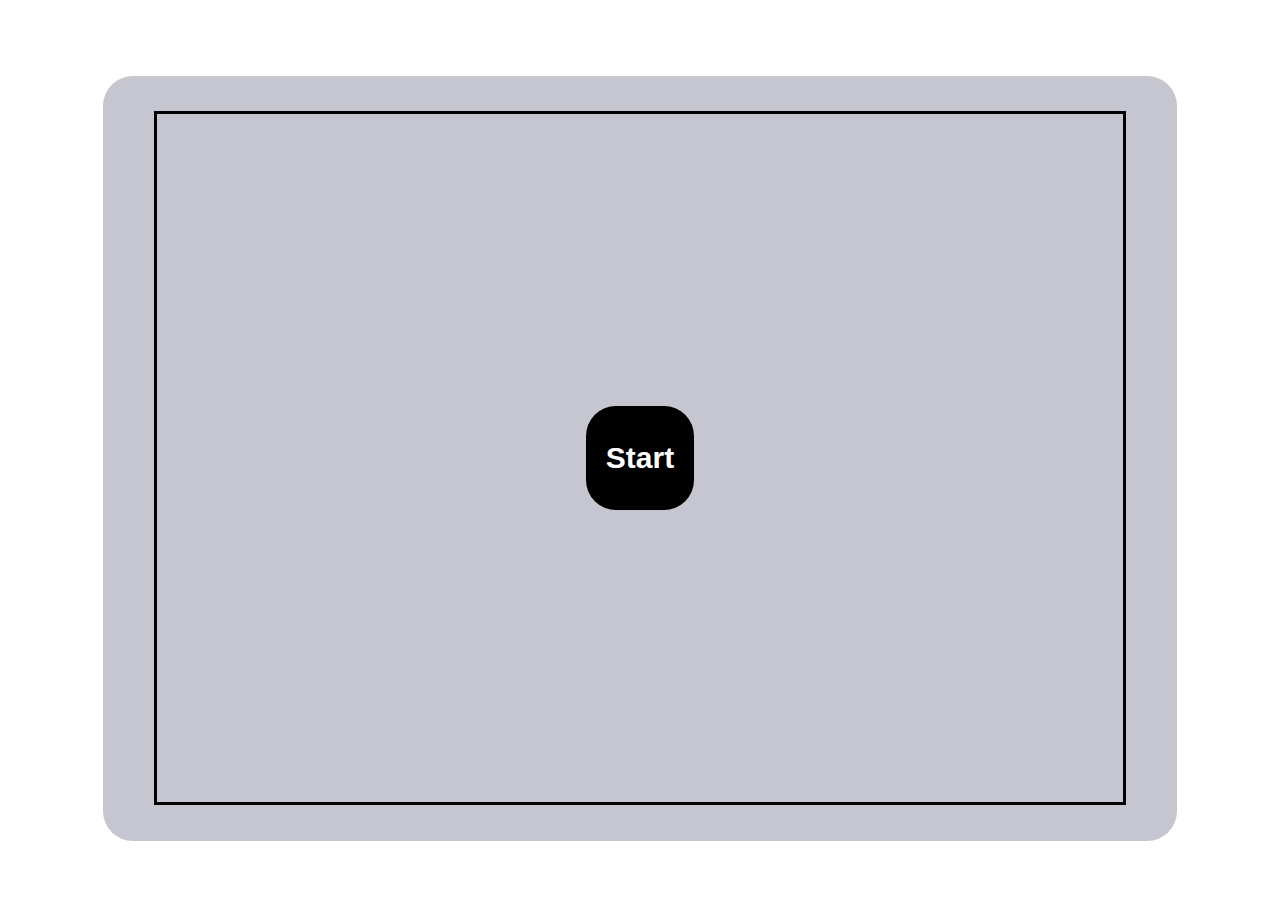
==== index.html @ fc3ebb3b "add a lot of stuff" ====
<!DOCTYPE html>
<html lang="pt-br">

<head>
    <meta charset="UTF-8">
    <meta name="viewport" content="width=device-width, initial-scale=1.0">
    <title>Memória</title>

    <link rel="stylesheet" href="./css/reset.css">
    <link rel="stylesheet" href="./css/style.css">

</head>

<body>

    <main>

        <button class="button" id="start">
            <h2>Start</h2>
        </button>

        <button class="button invisible" id="restart">
            <h2>Restart</h2>
        </button>

        <section>

            <div class="container__game">

                
   
            </div>

        </section>

    </main>

    <script src="./js/startButton.js"></script>
    <script src="js/square.js"></script>
    <script src="./js/movement.js"></script>
    <script src="./js/clickOrder.js"></script>
    <script src="./js/restartButton.js"></script>

</body>

</html>
---- css/style.css ----
:root {

    --white: #ffffff;
    --black: #000000;
    --arctic: #82eefd;
    --sapphire: #52B2bf;
    --cerulean: #0492c2;
    --ocean: #016064;
    --cloud: #c5c6d0;
}


main {
    width: 100%;
    height: 100vh;
    display: flex;
    justify-content: center;
    align-items: center;
    flex-direction: column;
}

.button {
    margin: 20px;
    cursor: pointer;
    padding: 10px 20px;
    border: none;
    background-color: var(--black);
    color: var(--white);
    font-size: 20px;
    border-radius: 30px;
    position: absolute;
}

section {
    width: 85%;
    height: 85%;
    background: var(--cloud);
    border-radius: 30px;
    display: flex;
    justify-content: center;
    align-items: center;
}

.container__game {
    width: 90%;
    height: 90%;
    border: var(--black) solid 3px;   
    display: flex;
    align-items: center;
    justify-content: center; 
    overflow: hidden;
}

.squares {
    width: 100px;
    height: 100px;
    background: var(--ocean);
    margin: 10px;
    display: flex;
    align-items: center;
    justify-content: center;
    position: relative;
    color: var(--white);
    font-size: clamp(20px, 30px, 40px);
    cursor: pointer;
}

.invisible {
    display: none;
    pointer-events: none;

}

.invisibleNumber {
    color: transparent;
}
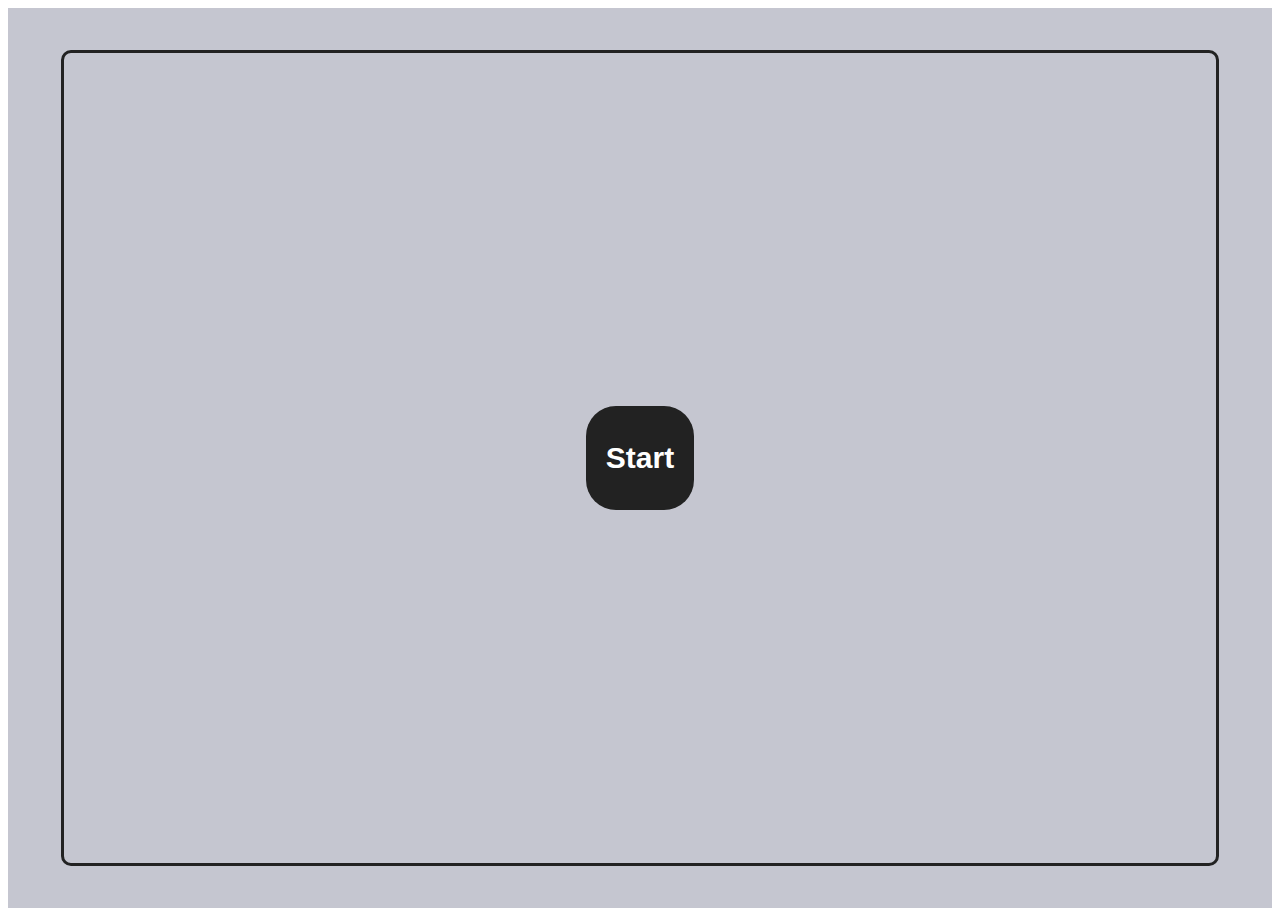
==== commit 227dc928: "add scores system" ====
--- a/index.html
+++ b/index.html
@@ -15,19 +15,24 @@
 
     <main>
 
-        <button class="button" id="start">
-            <h2>Start</h2>
-        </button>
+        <section>
 
-        <button class="button invisible" id="restart">
-            <h2>Restart</h2>
-        </button>
+            <button class="button" id="start">
+                <h2>Start</h2>
+            </button>
+    
+            <button class="button invisible" id="restart">
+                <h2>Restart</h2>
+            </button>
 
-        <section>
+            <div class="score">
+                <h1>Score:</h1>
+                <h1 id="points">0</h1>
+            </div>
 
             <div class="container__game">
 
-                
+                <!-- sprites are inserted here -->
    
             </div>
 
@@ -40,6 +45,9 @@
     <script src="./js/movement.js"></script>
     <script src="./js/clickOrder.js"></script>
     <script src="./js/restartButton.js"></script>
+    <script src="./js/points.js"></script>
+    <script src="./js/difficult.js"></script>
+
 
 </body>
 
--- a/css/style.css
+++ b/css/style.css
@@ -1,14 +1,12 @@
 :root {
-
     --white: #ffffff;
-    --black: #000000;
+    --black: #222222;
     --arctic: #82eefd;
     --sapphire: #52B2bf;
     --cerulean: #0492c2;
     --ocean: #016064;
     --cloud: #c5c6d0;
 }
-
 
 main {
     width: 100%;
@@ -17,6 +15,29 @@
     justify-content: center;
     align-items: center;
     flex-direction: column;
+}
+
+section {
+    width: 100%;
+    height: 100%;
+    background: var(--cloud);
+    display: flex;
+    justify-content: center;
+    align-items: center;
+}
+
+.container__game {
+    background: var(--cloud);
+    width: 90%;
+    height: 90%;
+    border: var(--black) solid 3px;   
+    display: flex;
+    align-items: center;
+    justify-content: center; 
+    overflow: hidden;
+    position: absolute;
+    border-radius: 10px;
+    flex-wrap: wrap;
 }
 
 .button {
@@ -29,32 +50,22 @@
     font-size: 20px;
     border-radius: 30px;
     position: absolute;
+    z-index: 100;
 }
 
-section {
-    width: 85%;
-    height: 85%;
-    background: var(--cloud);
-    border-radius: 30px;
+.score {
+    left: 0;
+    top: 0;
+    position: absolute;
+    font-size: 2em;
+    margin-left: 3em;
+    font-weight: bold;
     display: flex;
-    justify-content: center;
-    align-items: center;
-}
-
-.container__game {
-    width: 90%;
-    height: 90%;
-    border: var(--black) solid 3px;   
-    display: flex;
-    align-items: center;
-    justify-content: center; 
-    overflow: hidden;
 }
 
 .squares {
-    width: 100px;
-    height: 100px;
-    background: var(--ocean);
+    min-width: 3em;
+    min-height: 3em;
     margin: 10px;
     display: flex;
     align-items: center;
@@ -63,14 +74,48 @@
     color: var(--white);
     font-size: clamp(20px, 30px, 40px);
     cursor: pointer;
+    border-radius: 10px;
+}
+
+.squares__arctic {
+    background-color: var(--arctic);
+    color: var(--black);
+}
+
+.squares__cerulean {
+    background-color: var(--cerulean);
+}
+
+.squares__ocean {
+    background-color: var(--ocean);
+}
+
+.squares__sapphire {
+    background-color: var(--sapphire);
 }
 
 .invisible {
-    display: none;
+    color: transparent;
+    background-color: transparent;
     pointer-events: none;
-
+    transition: 0.5s;
 }
 
 .invisibleNumber {
     color: transparent;
+}
+
+@media screen and (max-width: 700px) {
+
+    .container__game {
+        flex-direction: column;
+        align-items: none;
+        justify-content: none;
+    }
+
+    .squares {
+        min-height: 2em;
+        min-width: 2em;
+    }
+
 }